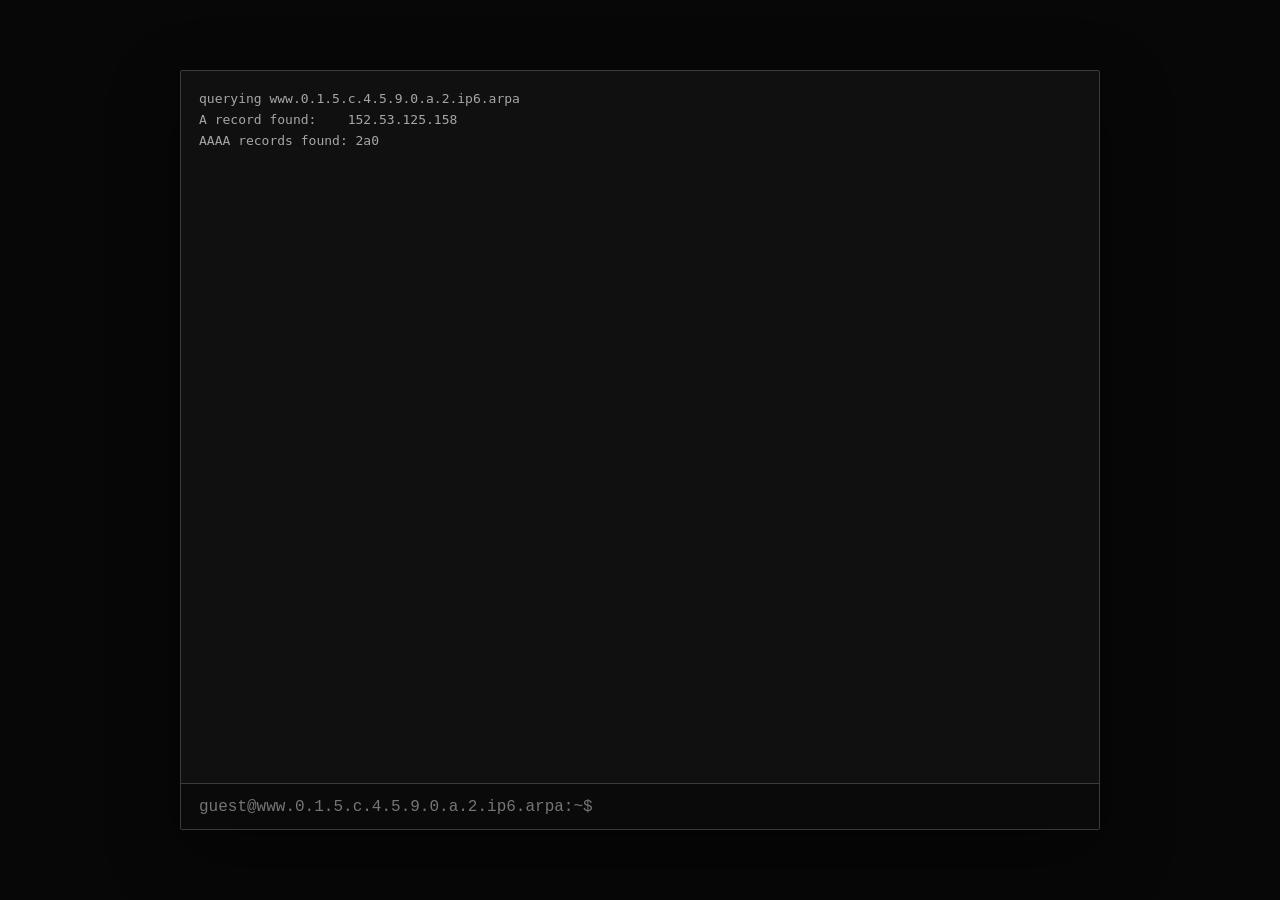
==== index.html @ 65ea40cd "Setup" ====
<!doctype html>
<html lang="en">
  <head>
    <meta charset="utf-8">
    <meta name="viewport" content="width=device-width, initial-scale=1">
    <meta
      name="description"
      content="A tiny reverse-DNS terminal hosted under an ip6.arpa zone."
    >
    <title>www.0.1.5.c.4.5.9.0.a.2.ip6.arpa</title>
    <link rel="stylesheet" href="styles.css">
  </head>
  <body>
    <main class="terminal-shell" aria-label="Reverse DNS terminal">
      <section class="terminal-window" aria-label="Fake terminal">
        <div id="terminal" class="terminal" role="log" aria-live="polite"></div>

        <form id="command-form" class="command-line is-booting" autocomplete="off">
          <label class="prompt" for="command-input">guest@www.0.1.5.c.4.5.9.0.a.2.ip6.arpa:~$</label>
          <span class="input-wrap">
            <input
              id="command-input"
              name="command"
              type="text"
              spellcheck="false"
              autocapitalize="off"
              autocomplete="off"
              aria-label="Terminal command"
              autofocus
              disabled
            >
            <span id="block-cursor" class="block-cursor" aria-hidden="true"></span>
          </span>
        </form>
      </section>
    </main>

    <script src="terminal.js"></script>
  </body>
</html>
---- styles.css ----
:root {
  color-scheme: dark;
  --bg: #050505;
  --panel: #101010;
  --panel-edge: #3a3a3a;
  --text: #f1f1f1;
  --muted: #a6a6a6;
  --dim: #757575;
  --error: #d0d0d0;
  --shadow: rgba(0, 0, 0, 0.42);
}

* {
  box-sizing: border-box;
}

html,
body {
  min-height: 100%;
}

body {
  margin: 0;
  background: #070707;
  color: var(--text);
  font-family:
    ui-monospace,
    SFMono-Regular,
    Menlo,
    Monaco,
    Consolas,
    "Liberation Mono",
    "Courier New",
    monospace;
}

.terminal-shell {
  min-height: 100vh;
  display: grid;
  place-items: center;
  padding: 24px;
}

.terminal-window {
  width: min(100%, 920px);
  height: min(760px, calc(100vh - 48px));
  min-height: 520px;
  display: grid;
  grid-template-rows: 1fr auto;
  overflow: hidden;
  border: 1px solid var(--panel-edge);
  border-radius: 2px;
  background: var(--panel);
  box-shadow: 0 24px 70px var(--shadow);
}

.terminal {
  overflow-y: auto;
  padding: 18px;
  line-height: 1.48;
  scrollbar-color: var(--panel-edge) transparent;
}

.terminal pre,
.terminal p {
  margin: 0 0 12px;
}

.terminal pre {
  white-space: pre-wrap;
}

.terminal pre.boot-line {
  margin-bottom: 2px;
}

.output-muted {
  color: var(--muted);
}

.output-command {
  color: var(--text);
}

.output-error {
  color: var(--error);
}

.output-success {
  color: var(--text);
}

.command-line {
  display: flex;
  align-items: center;
  gap: 10px;
  min-height: 46px;
  padding: 0 18px;
  border-top: 1px solid var(--panel-edge);
  background: #0a0a0a;
}

.command-line.is-booting {
  color: var(--dim);
}

.prompt {
  flex: 0 0 auto;
  color: var(--text);
  overflow-wrap: anywhere;
}

.command-line.is-booting .prompt {
  color: var(--dim);
}

.input-wrap {
  --cursor-left: 0px;
  position: relative;
  flex: 1 1 auto;
  min-width: 0;
  width: 100%;
  height: 1.5em;
}

#command-input {
  min-width: 0;
  width: 100%;
  height: 100%;
  border: 0;
  outline: 0;
  padding: 0;
  background: transparent;
  color: var(--text);
  caret-color: transparent;
  font: inherit;
  line-height: 1.5;
}

#command-input:disabled {
  color: var(--dim);
}

.block-cursor {
  position: absolute;
  top: 50%;
  left: var(--cursor-left);
  width: 0.62em;
  height: 1.08em;
  background: var(--text);
  pointer-events: none;
  transform: translateY(-50%);
  mix-blend-mode: difference;
  animation: cursor-blink 1s steps(1, end) infinite;
}

.command-line:not(:focus-within) .block-cursor {
  display: none;
}

.command-line.is-booting .block-cursor {
  display: none;
}

::selection {
  background: #4a4a4a;
}

@keyframes cursor-blink {
  0%,
  49% {
    opacity: 1;
  }

  50%,
  100% {
    opacity: 0;
  }
}

@media (max-width: 640px) {
  .terminal-shell {
    padding: 0;
  }

  .terminal-window {
    min-height: 100vh;
    height: 100vh;
    border: 0;
    border-radius: 0;
  }

  .terminal {
    padding: 14px;
    font-size: 0.9rem;
  }

  .command-line {
    align-items: flex-start;
    flex-direction: column;
    gap: 4px;
    padding: 10px 14px 12px;
  }

  .prompt {
    font-size: 0.86rem;
  }
}
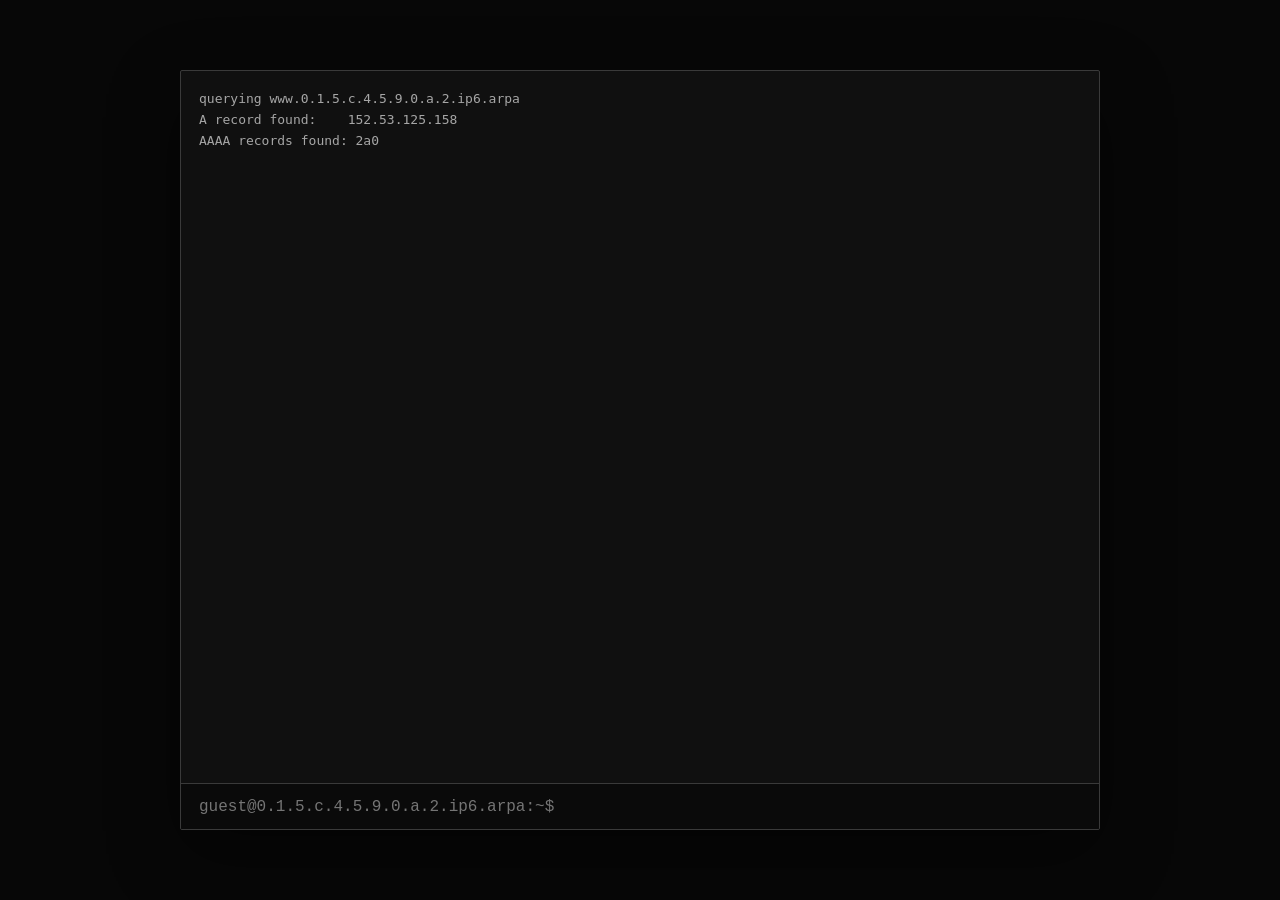
==== commit f946bd57: "Enhance terminal UX and add linked MOTD Improves the ip6.arpa terminal experience across HTML, CSS, " ====
--- a/index.html
+++ b/index.html
@@ -1,22 +1,33 @@
 <!doctype html>
-<html lang="en">
+<html lang="en" class="no-js">
   <head>
     <meta charset="utf-8">
     <meta name="viewport" content="width=device-width, initial-scale=1">
     <meta
       name="description"
-      content="A tiny reverse-DNS terminal hosted under an ip6.arpa zone."
+      content="A website hosted under the ip6.arpa zone."
     >
     <title>www.0.1.5.c.4.5.9.0.a.2.ip6.arpa</title>
+    <link rel="icon" href="favicon.svg" type="image/svg+xml">
     <link rel="stylesheet" href="styles.css">
   </head>
   <body>
     <main class="terminal-shell" aria-label="Reverse DNS terminal">
       <section class="terminal-window" aria-label="Fake terminal">
-        <div id="terminal" class="terminal" role="log" aria-live="polite"></div>
+        <div id="terminal" class="terminal" role="log" aria-live="off">
+          <noscript>
+            <div class="noscript-message">
+              <p>The terminal features of this site require JavaScript.</p>
+              <p>
+                <a href="https://www.as.tiekoetter.net/">AS208694 page</a><br>
+                <a href="https://www.tiekoetter.com/impressum/">Impressum</a>
+              </p>
+            </div>
+          </noscript>
+        </div>
 
         <form id="command-form" class="command-line is-booting" autocomplete="off">
-          <label class="prompt" for="command-input">guest@www.0.1.5.c.4.5.9.0.a.2.ip6.arpa:~$</label>
+          <label class="prompt" for="command-input">guest@0.1.5.c.4.5.9.0.a.2.ip6.arpa:~$</label>
           <span class="input-wrap">
             <input
               id="command-input"
--- a/styles.css
+++ b/styles.css
@@ -70,6 +70,44 @@
   white-space: pre-wrap;
 }
 
+.motd-output {
+  margin: 0 0 12px;
+}
+
+.terminal .motd-output pre {
+  margin: 0;
+}
+
+.terminal .motd-box {
+  max-width: 100%;
+  overflow-x: auto;
+  white-space: pre;
+}
+
+.terminal .motd-output .motd-footer {
+  margin-top: 12px;
+  overflow-wrap: anywhere;
+}
+
+.terminal a {
+  color: inherit;
+  text-decoration-thickness: 1px;
+  text-underline-offset: 0.18em;
+}
+
+.terminal a:hover,
+.terminal a:focus-visible {
+  color: #fff;
+}
+
+.noscript-message {
+  max-width: 52ch;
+}
+
+.no-js .command-line {
+  display: none;
+}
+
 .terminal pre.boot-line {
   margin-bottom: 2px;
 }
@@ -178,6 +216,12 @@
   }
 }
 
+@media (prefers-reduced-motion: reduce) {
+  .block-cursor {
+    animation: none;
+  }
+}
+
 @media (max-width: 640px) {
   .terminal-shell {
     padding: 0;
@@ -185,7 +229,9 @@
 
   .terminal-window {
     min-height: 100vh;
+    min-height: 100dvh;
     height: 100vh;
+    height: 100dvh;
     border: 0;
     border-radius: 0;
   }
@@ -193,6 +239,10 @@
   .terminal {
     padding: 14px;
     font-size: 0.9rem;
+  }
+
+  .motd-box {
+    font-size: clamp(0.6rem, 2.6vw, 0.9rem);
   }
 
   .command-line {
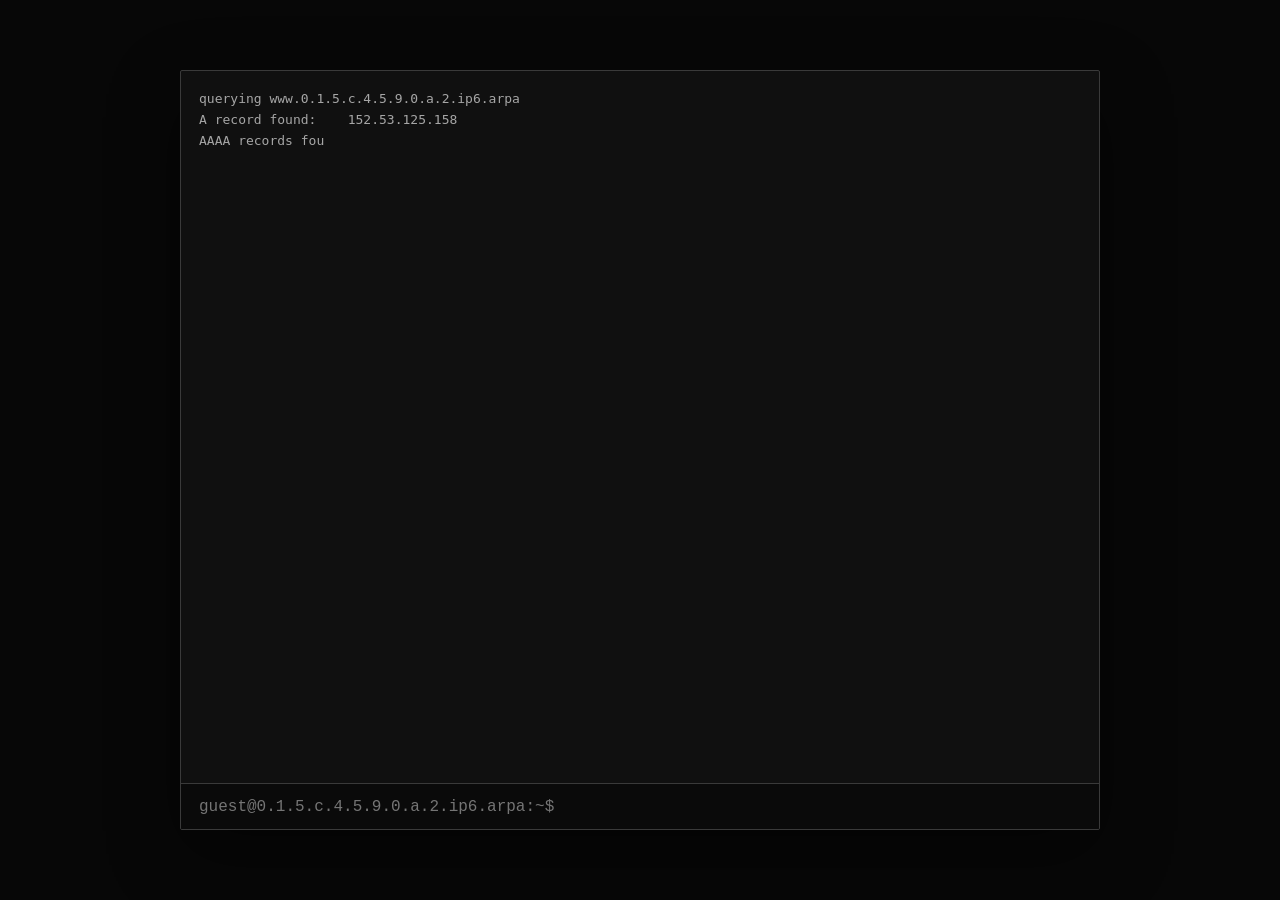
==== commit 5eaf30a3: "Polish terminal copy and contact details Refines user-facing wording across README, HTML metadata, a" ====
--- a/index.html
+++ b/index.html
@@ -5,7 +5,7 @@
     <meta name="viewport" content="width=device-width, initial-scale=1">
     <meta
       name="description"
-      content="A website hosted under the ip6.arpa zone."
+      content="An interactive terminal hosted in the ip6.arpa reverse DNS zone."
     >
     <title>www.0.1.5.c.4.5.9.0.a.2.ip6.arpa</title>
     <link rel="icon" href="favicon.svg" type="image/svg+xml">
@@ -17,10 +17,10 @@
         <div id="terminal" class="terminal" role="log" aria-live="off">
           <noscript>
             <div class="noscript-message">
-              <p>The terminal features of this site require JavaScript.</p>
+              <p>This interactive terminal requires JavaScript.</p>
               <p>
-                <a href="https://www.as.tiekoetter.net/">AS208694 page</a><br>
-                <a href="https://www.tiekoetter.com/impressum/">Impressum</a>
+                <a href="https://www.as.tiekoetter.net/">AS208694 website</a><br>
+                <a href="https://www.tiekoetter.com/impressum/">Legal notice (Impressum)</a>
               </p>
             </div>
           </noscript>
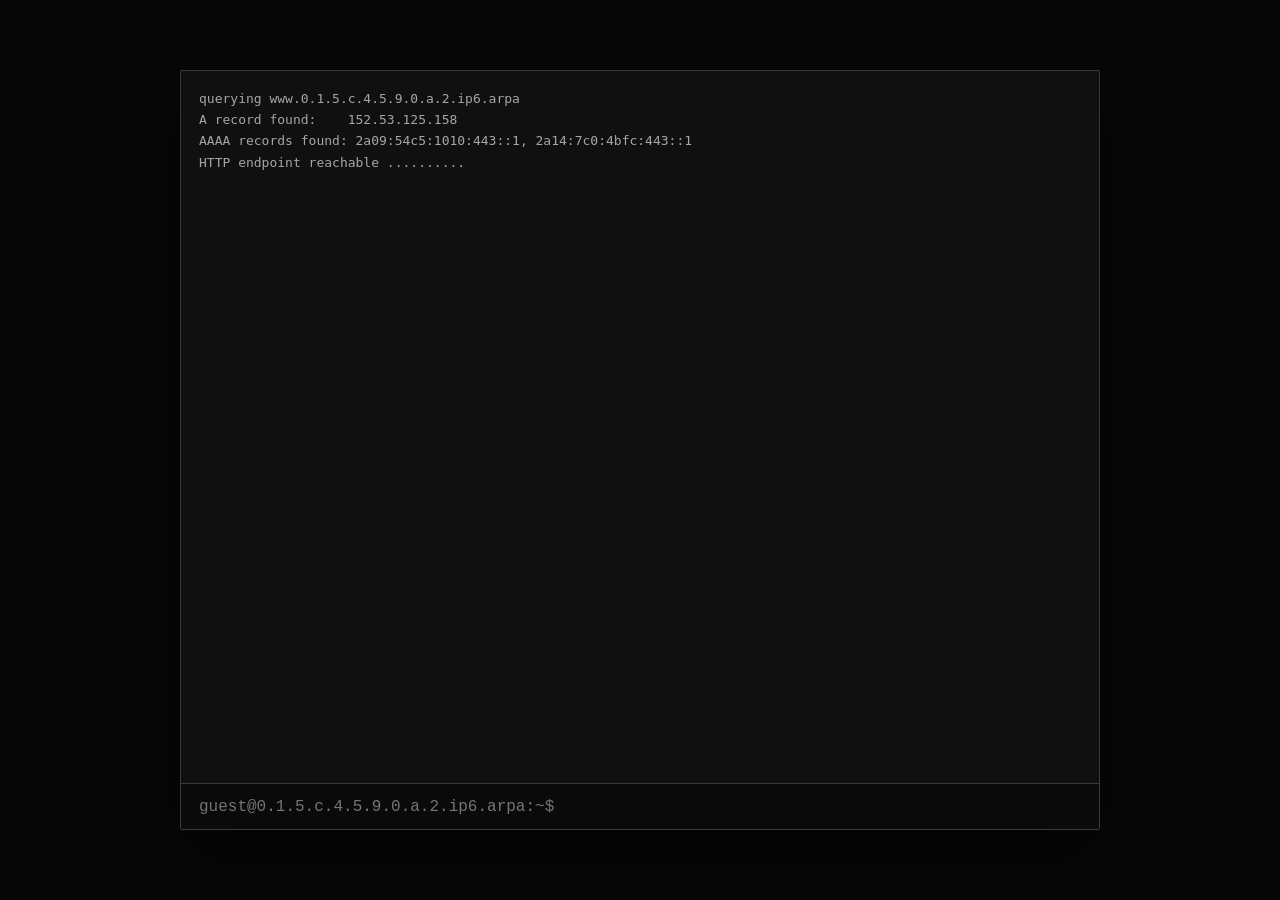
==== commit d2b77b7d: "Improve SEO metadata and proper 404 handling Add crawl/indexing essentials by introducing `robots.tx" ====
--- a/index.html
+++ b/index.html
@@ -5,9 +5,38 @@
     <meta name="viewport" content="width=device-width, initial-scale=1">
     <meta
       name="description"
-      content="An interactive terminal hosted in the ip6.arpa reverse DNS zone."
+      content="An interactive terminal and website in ip6.arpa, the namespace used for IPv6 reverse DNS."
     >
-    <title>www.0.1.5.c.4.5.9.0.a.2.ip6.arpa</title>
+    <title>A website in ip6.arpa?</title>
+    <link
+      rel="canonical"
+      href="http://www.0.1.5.c.4.5.9.0.a.2.ip6.arpa/"
+    >
+    <meta property="og:type" content="website">
+    <meta property="og:title" content="A website in ip6.arpa?">
+    <meta
+      property="og:description"
+      content="An interactive terminal and website in ip6.arpa, the namespace used for IPv6 reverse DNS."
+    >
+    <meta
+      property="og:url"
+      content="http://www.0.1.5.c.4.5.9.0.a.2.ip6.arpa/"
+    >
+    <meta name="twitter:card" content="summary">
+    <meta name="twitter:title" content="A website in ip6.arpa?">
+    <meta
+      name="twitter:description"
+      content="An interactive terminal and website in ip6.arpa, the namespace used for IPv6 reverse DNS."
+    >
+    <script type="application/ld+json">
+      {
+        "@context": "https://schema.org",
+        "@type": "WebSite",
+        "name": "A website in ip6.arpa?",
+        "description": "An interactive terminal and website in ip6.arpa, the namespace used for IPv6 reverse DNS.",
+        "url": "http://www.0.1.5.c.4.5.9.0.a.2.ip6.arpa/"
+      }
+    </script>
     <link rel="icon" href="favicon.svg" type="image/svg+xml">
     <link rel="stylesheet" href="styles.css">
   </head>
@@ -15,13 +44,28 @@
     <main class="terminal-shell" aria-label="Reverse DNS terminal">
       <section class="terminal-window" aria-label="Fake terminal">
         <div id="terminal" class="terminal" role="log" aria-live="off">
+          <article id="initial-motd" class="motd-output output-success">
+            <h1 class="visually-hidden">A website in ip6.arpa?</h1>
+            <pre class="motd-box" aria-hidden="true">+-----------------------------------------------+
+|                 RDNS TERMINAL                 |
+|                                               |
+| Website: www.0.1.5.c.4.5.9.0.a.2.ip6.arpa     |
+| Zone:    0.1.5.c.4.5.9.0.a.2.ip6.arpa         |
+| TXT:     "yes, this is a website in ip6.arpa" |
++-----------------------------------------------+</pre>
+            <pre class="motd-footer">Yes, this is a website in ip6.arpa—the namespace for IPv6 reverse DNS.
+Use the terminal to explore its zone, DNS records, reverse names, and public allocation details.
+
+AS208694: <a href="https://as208694.net/" target="_blank" rel="noopener noreferrer">https://as208694.net/</a>
+Legal notice: <a href="https://www.tiekoetter.com/impressum/" target="_blank" rel="noopener noreferrer">https://www.tiekoetter.com/impressum/</a>
+System administrator: <a href="mailto:root@0.1.5.c.4.5.9.0.a.2.ip6.arpa">root@0.1.5.c.4.5.9.0.a.2.ip6.arpa</a>
+
+Type "help" for available commands.</pre>
+          </article>
+
           <noscript>
             <div class="noscript-message">
               <p>This interactive terminal requires JavaScript.</p>
-              <p>
-                <a href="https://www.as.tiekoetter.net/">AS208694 website</a><br>
-                <a href="https://www.tiekoetter.com/impressum/">Legal notice (Impressum)</a>
-              </p>
             </div>
           </noscript>
         </div>
--- a/styles.css
+++ b/styles.css
@@ -32,6 +32,18 @@
     "Liberation Mono",
     "Courier New",
     monospace;
+}
+
+.visually-hidden {
+  position: absolute;
+  width: 1px;
+  height: 1px;
+  padding: 0;
+  margin: -1px;
+  overflow: hidden;
+  clip: rect(0, 0, 0, 0);
+  white-space: nowrap;
+  border: 0;
 }
 
 .terminal-shell {
@@ -70,6 +82,14 @@
   white-space: pre-wrap;
 }
 
+.terminal pre.fetch-output {
+  max-width: 100%;
+  overflow-x: auto;
+  font-size: 0.78rem;
+  line-height: 1.15;
+  white-space: pre;
+}
+
 .motd-output {
   margin: 0 0 12px;
 }
@@ -245,6 +265,10 @@
     font-size: clamp(0.6rem, 2.6vw, 0.9rem);
   }
 
+  .terminal pre.fetch-output {
+    font-size: 0.65rem;
+  }
+
   .command-line {
     align-items: flex-start;
     flex-direction: column;
